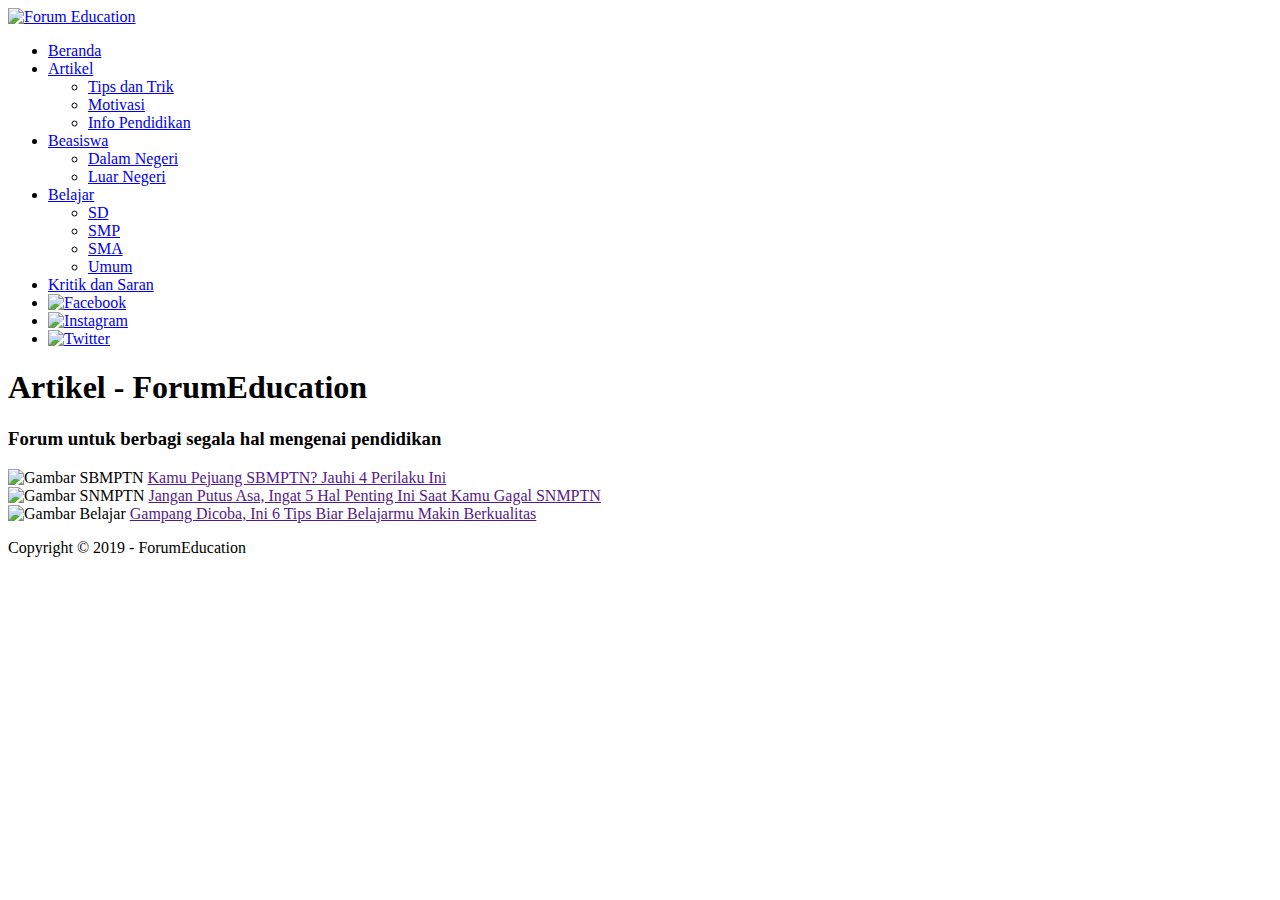
==== artikel.html @ ad4200fa "Add files via upload" ====
<!DOCTYPE html>
<html lang="en">
<head>
    <meta charset="UTF-8">
    <meta name="viewport" content="width=device-width, initial-scale=1.0">
    <meta http-equiv="X-UA-Compatible" content="ie=edge">
    
    <!-- Start Title -->
    <title>ForumEducation</title>
    <!-- End Title -->

    <!-- Start Description -->
    <meta name="description" content="Halaman ini sebagai pembelajaran untuk membuat sebuah web menggunakan HTML">
    <!-- End Description -->

    <!-- Start CSS -->
    <link rel="stylesheet" href="styles/style.css">
    <!-- End CSS -->

    <!-- Start Favicon -->
    <link rel="icon" href="gambar/logo.png">
    <!-- End Favicon -->

</head>
<body>
    <!-- Start Logo -->
    <div class="container logo">
        <a href="index.html" title="Forum Education">
            <img src="gambar/logo.png" alt="Forum Education">
        </a>
    </div>
    <!-- End Logo -->

    <!-- Start Menu Primer -->
    <div class="container menu-primer">
        <ul class="snip1490">
            <li>
                <a href="index.html" title="Beranda">Beranda</a>
            </li>
            <li>
                <a href="artikel.html" title="Artikel"  class="active">Artikel</a>
                <ul>
                    <li><a href="#">Tips dan Trik</a></li>
                    <li><a href="#">Motivasi</a></li>
                    <li><a href="#">Info Pendidikan</a></li>
                </ul>
            </li>
            <li>
                <a href="beasiswa.html" title="Beasiswa">Beasiswa</a>
                <ul>
                    <li><a href="#">Dalam Negeri</a></li>
                    <li><a href="#">Luar Negeri</a></li>
                </ul>
            </li>
            <li>
                <a href="belajar.html" title="Belajar">Belajar</a>
                <ul>
                    <li><a href="#">SD</a></li>
                    <li><a href="#">SMP</a></li>
                    <li><a href="#">SMA</a></li>
                    <li><a href="#">Umum</a></li>
                </ul>
            </li>
            <li>
                <a href="ks.html" title="Kritik dan Saran">Kritik dan Saran</a>
            </li>
            <div class="sosmed">
                <li>
                    <a href="https://www.facebook.com/ForumEducation_Official-429792474231911/" title="Facebook: ForumEducation_Official">
                        <img src="gambar/facebook.png" alt="Facebook" width="15px">
                    </a>
                </li>
                <li>
                    <a href="https://www.instagram.com/forumeducation_official/?hl=en" title="Instagram: ForumEducation_Official">
                        <img src="gambar/instagram.png" alt="Instagram" width="15px">
                    </a>
                </li>
                <li>
                    <a href="https://twitter.com/ForumEducation_" title="Twitter: ForumEducation_">
                        <img src="gambar/twitter.png" alt="Twitter" width="15px">
                    </a>
                </li>
            </div>
        </ul>
    </div>
    <!-- End Menu Primer -->

    <!-- Start JumboTron -->
    <div class="container jumbotron">
        <h1>Artikel - ForumEducation</h1>
        <h3>Forum untuk berbagi segala hal mengenai pendidikan</h3>
    </div>
    <!-- End JumboTron -->

    <!-- Start Artikel -->
    <div class="container">
        <img src="gambar/sbmptn.jpg" alt="Gambar SBMPTN" width="200">
        <a href="" title="Kamu Pejuang SBMPTN? Jauhi 4 Perilaku Ini">Kamu Pejuang SBMPTN? Jauhi 4 Perilaku Ini</a>
        <br>

        <img src="gambar/snmptn.jpeg" alt="Gambar SNMPTN" width="200">
        <a href="" title="Jangan Putus Asa, Ingat 5 Hal Penting Ini Saat Kamu Gagal SNMPTN">Jangan Putus Asa, Ingat 5 Hal Penting Ini Saat Kamu Gagal SNMPTN</a>
        <br>

        <img src="gambar/belajar.jpg" alt="Gambar Belajar" width="200">
        <a href="" title="Gampang Dicoba, Ini 6 Tips Biar Belajarmu Makin Berkualitas">Gampang Dicoba, Ini 6 Tips Biar Belajarmu Makin Berkualitas</a>
        <br>
    </div>
    <!-- End Artikel -->

    <!-- Start Copyright -->
    <div class="container">
        <div class="copyright">
            <p>Copyright &copy; 2019 - ForumEducation</p>
        </div>
    </div>
    <!-- End Copyright -->
</body>
</html>
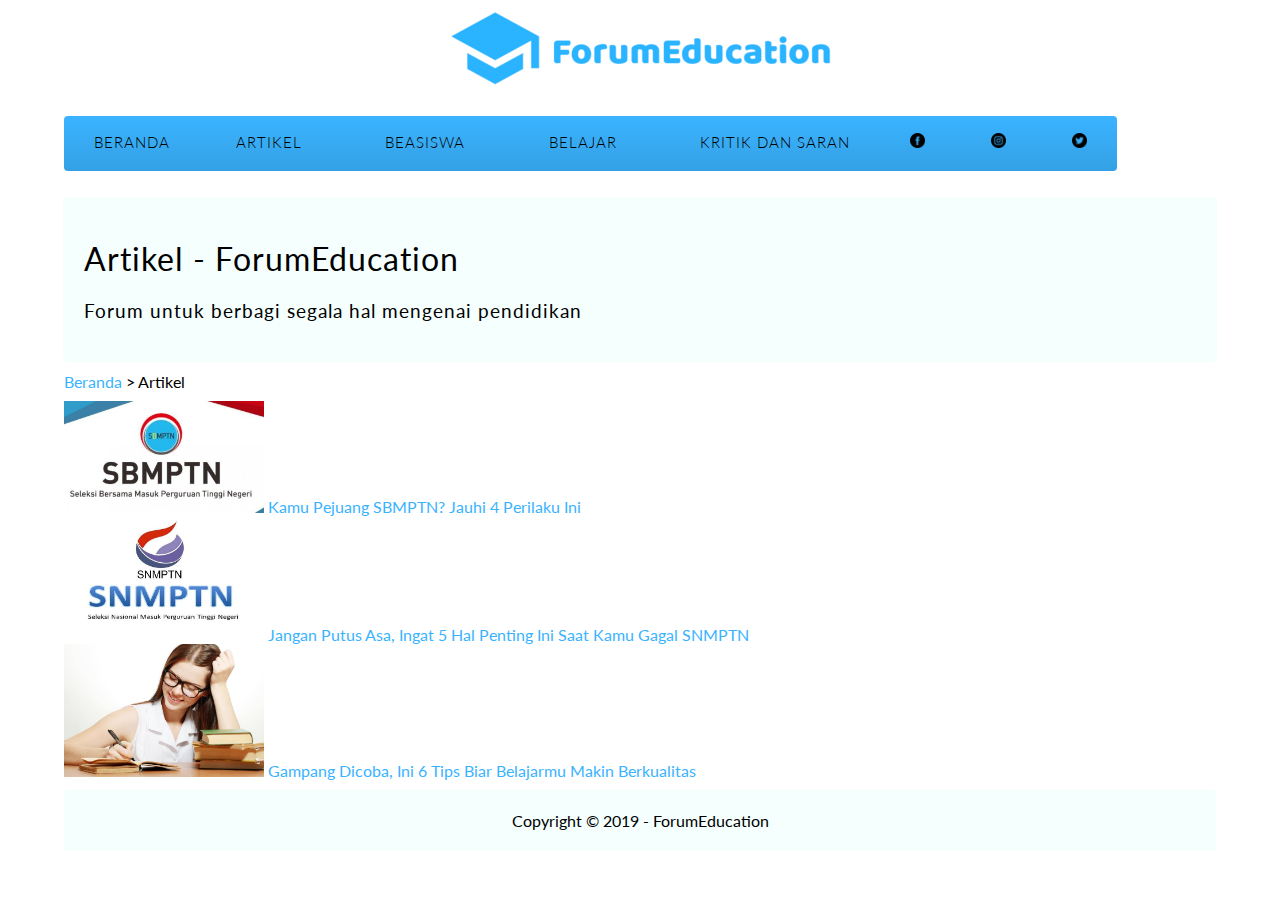
==== commit 2130104d: "Add files via upload" ====
--- a/artikel.html
+++ b/artikel.html
@@ -38,27 +38,28 @@
                 <a href="index.html" title="Beranda">Beranda</a>
             </li>
             <li>
-                <a href="artikel.html" title="Artikel"  class="active">Artikel</a>
+                <a href="artikel.html" title="Artikel">Artikel</a>
                 <ul>
-                    <li><a href="#">Tips dan Trik</a></li>
-                    <li><a href="#">Motivasi</a></li>
-                    <li><a href="#">Info Pendidikan</a></li>
+                    <li><a href="tips.html">Tips dan Trik</a></li>
+                    <li><a href="motivasi.html">Motivasi</a></li>
+                    <li><a href="info.html">Info Pendidikan</a></li>
                 </ul>
             </li>
             <li>
                 <a href="beasiswa.html" title="Beasiswa">Beasiswa</a>
                 <ul>
-                    <li><a href="#">Dalam Negeri</a></li>
-                    <li><a href="#">Luar Negeri</a></li>
+                    <li><a href="dalam.html">Dalam Negeri</a></li>
+                    <li><a href="luar.html">Luar Negeri</a></li>
                 </ul>
             </li>
             <li>
                 <a href="belajar.html" title="Belajar">Belajar</a>
                 <ul>
-                    <li><a href="#">SD</a></li>
-                    <li><a href="#">SMP</a></li>
-                    <li><a href="#">SMA</a></li>
-                    <li><a href="#">Umum</a></li>
+                    <li><a href="sd.html">SD</a></li>
+                    <li><a href="smp.html">SMP</a></li>
+                    <li><a href="sma.html">SMA</a></li>
+                    <li><a href="umum.html">Umum</a></li>
+                    <li><a href="sbmptn.html">SBMPTN</a></li>
                 </ul>
             </li>
             <li>
@@ -92,6 +93,15 @@
     </div>
     <!-- End JumboTron -->
 
+    <!-- Start Breadcrumbs -->
+    <div class="container">
+        <div class="box-bread">
+            <a href="index.html">Beranda</a>
+            > Artikel
+            </div>
+    </div>
+    <!-- End Breadcrumbs -->
+
     <!-- Start Artikel -->
     <div class="container">
         <img src="gambar/sbmptn.jpg" alt="Gambar SBMPTN" width="200">
--- a/styles/style.css
+++ b/styles/style.css
@@ -0,0 +1,419 @@
+/* Start Font */
+@import url('https://fonts.googleapis.com/css?family=Lato');
+/* End Font */
+
+/* Start Body */
+body {
+    color: black;
+    font-family: Lato, Helvetica, Arial, sans-serif;
+    font-size: 16px;
+    line-height: 1,5em;
+    margin: 0;
+    padding: 0;
+}
+/* End Body */
+
+/* Start Debug */
+.bg-blue {
+    background-color: blue;
+}
+
+.bg-green {
+    background-color: green;
+}
+/* Start Debug */
+
+/* Start Container */
+.container{
+    margin: 10px auto;
+    width: 90%;
+}
+
+.container-full{
+    margin: 10px auto;
+    overflow: auto;
+    width: 100%;
+}
+/* End Container */
+
+/* Start Logo */
+.logo {
+    background-color:white;
+    text-align: center;
+}
+/* End Logo */
+
+/* Start Hyperlink */
+a:link,
+a:visited {
+    color: #3ab3ff;
+    text-decoration: none;
+}
+a:hover,
+a:active {
+    color: black;
+    text-decoration: underline;
+}
+/* End Hyperlink */
+
+/* Start Menu Primer */
+.menu-primer ul {
+    background-color: #3ab3ff;
+    border-radius: 4px;
+    box-shadow:
+        0 3px 5px -1px rgba(0,0,0,.2),
+        0 6px 10px 0 rgba(0,0,0,.14),
+        0 1px 10px 0 rgba(0,0,0,.12),
+}
+
+.menu-primer li {
+    display: inline-block;
+    margin: 0 -4px;
+}
+
+.menu-primer a {
+    color: white;
+    font-size: 15px;
+    display: inline-block;
+    letter-spacing: 1px;
+    padding: 10px 20px;
+    text-transform: uppercase;
+}
+
+.menu-primer a:hover {
+    background-color:#c1fdff;
+    color: black;
+    text-decoration: none;
+}
+
+.menu-primer .active {
+    background-color: #c1fdff;
+    color: black;
+    text-decoration: none;
+}
+/* End Menu Primer */
+
+/* Start Heading */
+h1, h2, h3, h4, h5, h6 {
+    font-weight: 400;
+    letter-spacing: 1px;
+}
+/* End Heading */
+
+/* Start Jumbotron */
+.jumbotron {
+    background-color: #f4fffe;
+    border: 1px solid #f4fffe;
+    border-radius: 4px;
+    padding: 20px 0;
+}
+.jumbotron h1 {
+    padding: 0 20px;
+}
+.jumbotron h3 {
+    padding: 0 20px;
+}
+/* End Jumbotron */
+
+/* Start Main */
+.main-home-one {
+    float: left;
+    width: 30;
+}
+
+.main-home-two {
+    float: center;
+    width: 30;
+}
+
+.main-home-three {
+    float: left;
+    width: 30;
+}
+
+.main-home-one .box-isi
+.main-home-two .box-isi
+.main-home-three .box-isi {
+    height: 200px;
+}
+/* End Main */
+
+/* Start Box */
+.box-heading {
+    background-color: #f4fffe;
+    border: #f4fffe;
+    border-radius: 3px 3px 0 0;
+    margin: 0;
+    padding: 10px 20px;
+    text-transform: uppercase;
+    text-align: center;
+}
+.box-heading h3 {
+    margin: 0;
+}
+
+.box-isi {
+    margin: 0;
+    padding: 50px 0px;
+}
+/* End Box */
+
+/* Start Copyright */
+.copyright {
+    background-color: #f4fffe;
+    border: #f4fffe;
+    border-radius: 3px 3px 0 0;
+    margin: 0;
+    padding: 5px 10px;
+    text-align: center;
+}
+/* End Copyright */
+
+/* Start Sosmed */
+.sosmed {
+    float: right;
+}
+/* End Sosmed */
+
+/* Start Effect */
+.snip1573 {
+    background-color: #000;
+    display: inline-block;
+    font-family: 'Open Sans', sans-serif;
+    font-size: 16px;
+    margin: 10px;
+    max-width: 31%;
+    min-width: 230px;
+    overflow: hidden;
+    position: relative;
+    text-align: center;
+    width: 100%;
+    display: inline-block;
+  }
+  
+  .snip1573 * {
+    -webkit-box-sizing: border-box;
+    box-sizing: border-box;
+    -webkit-transition: all 0.35s ease;
+    transition: all 0.35s ease;
+  }
+  
+  .snip1573:before,
+  .snip1573:after {
+    position: absolute;
+    top: 0;
+    bottom: 0;
+    left: 0;
+    right: 0;
+    -webkit-transition: all 0.35s ease;
+    transition: all 0.35s ease;
+    background-color: #000000;
+    border-left: 3px solid #fff;
+    border-right: 3px solid #fff;
+    content: '';
+    opacity: 0.9;
+    z-index: 1;
+  }
+  
+  .snip1573:before {
+    -webkit-transform: skew(45deg) translateX(-155%);
+    transform: skew(45deg) translateX(-155%);
+  }
+  
+  .snip1573:after {
+    -webkit-transform: skew(45deg) translateX(155%);
+    transform: skew(45deg) translateX(155%);
+  }
+  
+  .snip1573 img {
+    backface-visibility: hidden;
+    max-width: 100%;
+    vertical-align: top;
+  }
+  
+  .snip1573 figcaption {
+    top: 50%;
+    left: 50%;
+    position: absolute;
+    z-index: 2;
+    -webkit-transform: translate(-50%, -50%) scale(0.5);
+    transform: translate(-50%, -50%) scale(0.5);
+    opacity: 0;
+    -webkit-box-shadow: 0 0 10px #000000;
+    box-shadow: 0 0 10px #000000;
+  }
+  
+  .snip1573 h3 {
+    background-color: #000000;
+    border: 2px solid #fff;
+    color: #fff;
+    font-size: 1em;
+    font-weight: 600;
+    letter-spacing: 1px;
+    margin: 0;
+    padding: 5px 10px;
+    text-transform: uppercase;
+  }
+  
+  .snip1573 a {
+    position: absolute;
+    top: 0;
+    bottom: 0;
+    left: 0;
+    right: 0;
+    z-index: 3;
+  }
+  
+  .snip1573:hover > img,
+  .snip1573.hover > img {
+    opacity: 0.5;
+  }
+  
+  .snip1573:hover:before,
+  .snip1573.hover:before {
+    -webkit-transform: skew(45deg) translateX(-55%);
+    transform: skew(45deg) translateX(-55%);
+  }
+  
+  .snip1573:hover:after,
+  .snip1573.hover:after {
+    -webkit-transform: skew(45deg) translateX(55%);
+    transform: skew(45deg) translateX(55%);
+  }
+  
+  .snip1573:hover figcaption,
+  .snip1573.hover figcaption {
+    -webkit-transform: translate(-50%, -50%) scale(1);
+    transform: translate(-50%, -50%) scale(1);
+    opacity: 1;
+  }
+/* End Effect */
+
+/* Start Dropdown */
+.snip1490 {
+  font-family: 'Lato', Arial, sans-serif;
+  text-align: left;
+  text-transform: uppercase;
+  font-weight: 300;
+  background-color: #3ab3ff;
+  display: inline-block;
+  padding: 0;
+  letter-spacing: 2px;
+  background-image: -webkit-linear-gradient(bottom, rgba(0, 0, 0, 0.1) 0%, transparent 100%);
+  background-image: linear-gradient(to top, rgba(0, 0, 0, 0.1) 0%, transparent 100%);
+}
+
+.snip1490 *,
+.snip1490 *:before {
+  -webkit-transition: all 0.3s ease;
+  transition: all 0.3s ease;
+}
+
+.snip1490 li {
+  display: inline-block;
+  list-style: outside none none;
+  margin: 0;
+  position: relative;
+  float: center;
+}
+
+.snip1490 > li:first-of-type {
+  border-left: none;
+}
+
+.snip1490 > li:last-of-type {
+  border-right: none;
+}
+
+.snip1490 a {
+  color: #000000;
+  display: block;
+  padding: 1.1em 2em 1.3em;
+  position: relative;
+  text-decoration: none;
+}
+
+.snip1490 a:hover {
+  color: black;
+}
+
+.snip1490 > li:before {
+  position: absolute;
+  content: '';
+}
+
+.snip1490 > li:before {
+  background-color: #c1fdff;
+  left: 0;
+  right: 0;
+  bottom: 100%;
+  top: 0;
+  opacity: 0;
+}
+
+.snip1490 ul {
+  display: none;
+  position: absolute;
+  top: 100%;
+  margin: 0;
+  padding: 5px 0;
+  white-space: nowrap;
+  font-size: 0.8em;
+  background-color: #c1fdff;
+  color: black;
+  font-weight: 400;
+}
+
+.snip1490 ul li {
+  display: list-item;
+  float: none;
+  position: relative;
+}
+
+.snip1490 ul li a {
+  padding: 0.8em 1.2em;
+  color: black;
+  text-transform: none;
+  opacity: 0.8;
+}
+
+.snip1490 ul li a:hover {
+  opacity: 1;
+}
+
+.snip1490 li:hover > ul {
+  display: inherit;
+}
+
+.snip1490 li > a:after {
+  content: ' \f3d0';
+  font-family: "Ionicons";
+}
+
+.snip1490 li > a:only-child:after {
+  content: '';
+}
+
+.snip1490 ul ul {
+  background-color: #3ab3ff;
+  top: 0px;
+  left: 100%;
+  list-style: none;
+  font-size: 1em;
+}
+
+.snip1490 ul li > a:after {
+  content: ' \f3d1';
+}
+
+.snip1490 > li:hover > a,
+.snip1490 > li.current > a {
+  color: black;
+}
+
+.snip1490 > li:hover:before,
+.snip1490 > li.current:before {
+  bottom: 0;
+  opacity: 1;
+}
+/* End Dropdown */